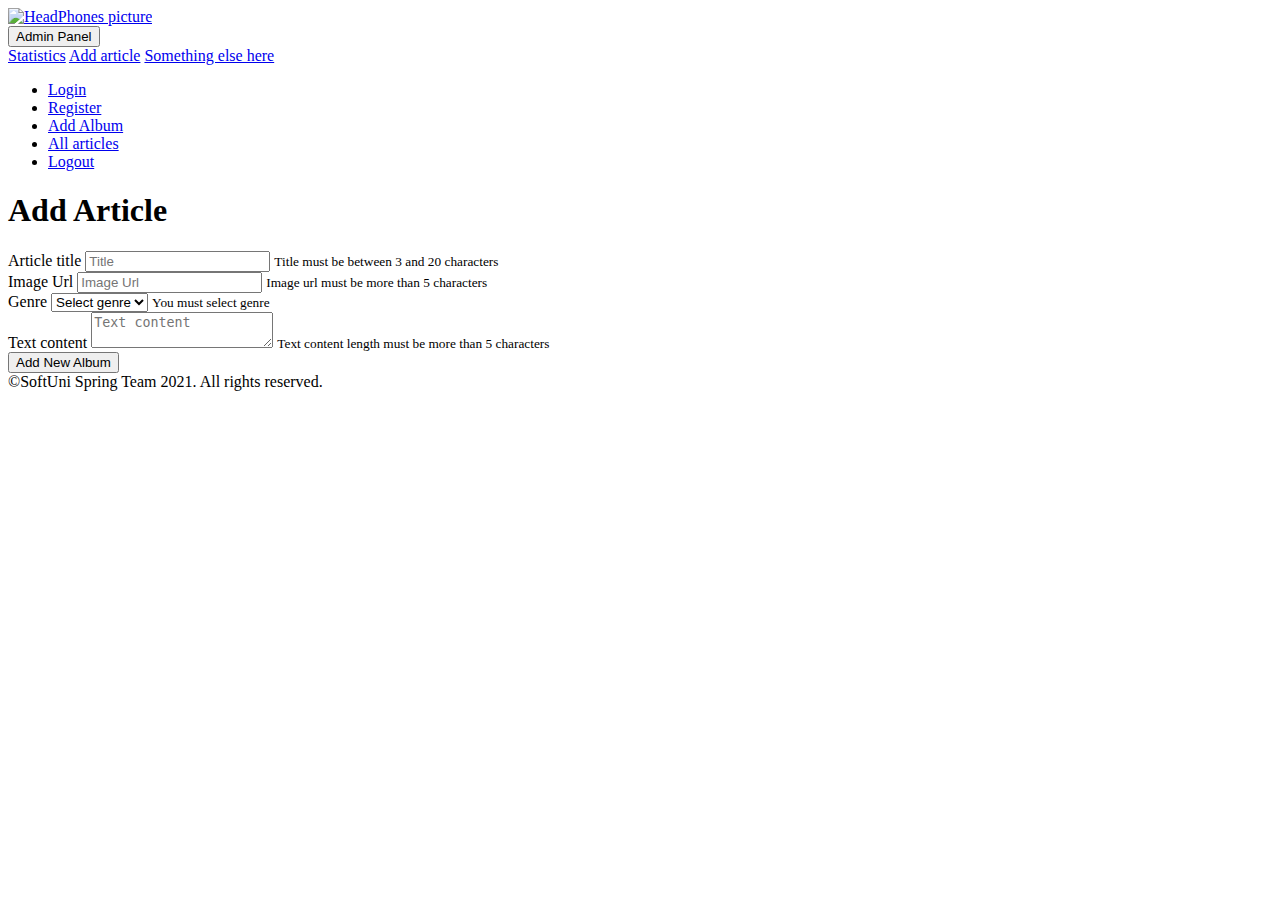
==== src/main/resources/templates/add-article.html @ b07b453a "in process" ====
<!DOCTYPE html>
<html lang="en">
<head>
    <meta charset="UTF-8"/>
    <meta name="viewport" content="width=device-width, initial-scale=1.0"/>
    <title>My Music DB Application</title>
    <link rel="stylesheet" href="/css/reset-css.css"/>
    <link rel="stylesheet" href="/css/bootstrap.min.css"/>
    <link rel="stylesheet" href="/css/style.css"/>
    <script src="/js/jquery-3.3.1.min.js"></script>
    <script src="/js/bootstrap.min.js"></script>
</head>
<body>
<header>
    <nav class="navbar navbar-expand-lg bg-nav rounded">
        <a class="nav-link" href="/">
            <img src="/img/headphones.png" width="40px" alt="HeadPhones picture">
        </a>
            <div class="dropdown">
                <button class="btn btn-secondary dropdown-toggle" type="button" id="dropdownMenuButton" data-toggle="dropdown" aria-haspopup="true" aria-expanded="false">
                    Admin Panel
                </button>
                <div class="dropdown-menu" aria-labelledby="dropdownMenuButton">
                    <a class="dropdown-item" href="/">Statistics</a>
                    <a class="dropdown-item" href="/">Add article</a>
                    <a class="dropdown-item" href="/">Something else here</a>
                </div>
            </div>
        <div class="collapse navbar-collapse d-flex justify-content-end" id="navbarNav">
            <ul class="navbar-nav row">
                    <li class="nav-item col-md-4">
                        <a class="nav-link text-white active h5" href="/">Login</a>
                    </li>
                    <li class="nav-item col-md-4">
                        <a class="nav-link text-white active h5" href="/">Register</a>
                    </li>
                    <li class="nav-item ">
                        <a class="nav-link text-white active h5" href="/">Add Album</a>
                    </li>
                    <li class="nav-item ">
                        <a class="nav-link text-white active h5" href="/">All articles</a>
                    </li>
                    <li class="nav-item">
                        <a class="nav-link text-white active h5" href="/">Logout</a>
                    </li>
            </ul>
        </div>
    </nav>
</header>
<main class="p-5 bg-blur text-center">
    <h1 class="text-light border-bottom">Add Article</h1>
    <div class="d-flex justify-content-center">
        <form action="/" method="" 
              class="text-light">
            <div class="form-row">
                <div class="col">
                    <label for="title">Article title</label>
                    <input id="title" type="text" class="form-control" placeholder="Title">
                    <small id="titleError" class="form-text bg-danger rounded">Title must be between 3 and 20
                        characters</small>
                </div>
            </div>
            <div class="form-row ">
                <div class="col">
                    <label for="imgUrl">Image Url</label>
                    <input id="imgUrl" type="text" class="form-control" placeholder="Image Url">
                    <small id="imageUrlError" class="form-text bg-danger rounded">Image url must be more than 5
                        characters</small>
                </div>
            </div>
            <div class="form-row m-5">
                <div class="col">
                    <label for="genre">Genre</label>
                    <select id="genre" class="custom-select">
                        <option value="" selected>Select genre</option>
                        <option>First genre</option>
                    </select>
                    <small id="genreError" class="form-text bg-danger rounded">You must select genre</small>
                </div>
            </div>

            <div class="form-row">
                <div class="col">
                    <label for="content">Text content</label>
                    <textarea id="content" type="text" class="form-control" placeholder="Text content"></textarea>
                    <small id="contentError" class="form-text bg-danger rounded">Text content length must be more than 5 characters</small>
                </div>
            </div>
            <div class="d-flex justify-content-center mt-4">
                <button class="btn btn-primary btn-block w-50" type="submit">Add New Album</button>
            </div>
        </form>
    </div>
</main>
<footer class="footer bg-blur">
    <div class="container-fluid text-center">
        <div class="h5 text-white">
            &copy;SoftUni Spring Team 2021. All rights reserved.
        </div>
    </div>
</footer>
</body>
</html>
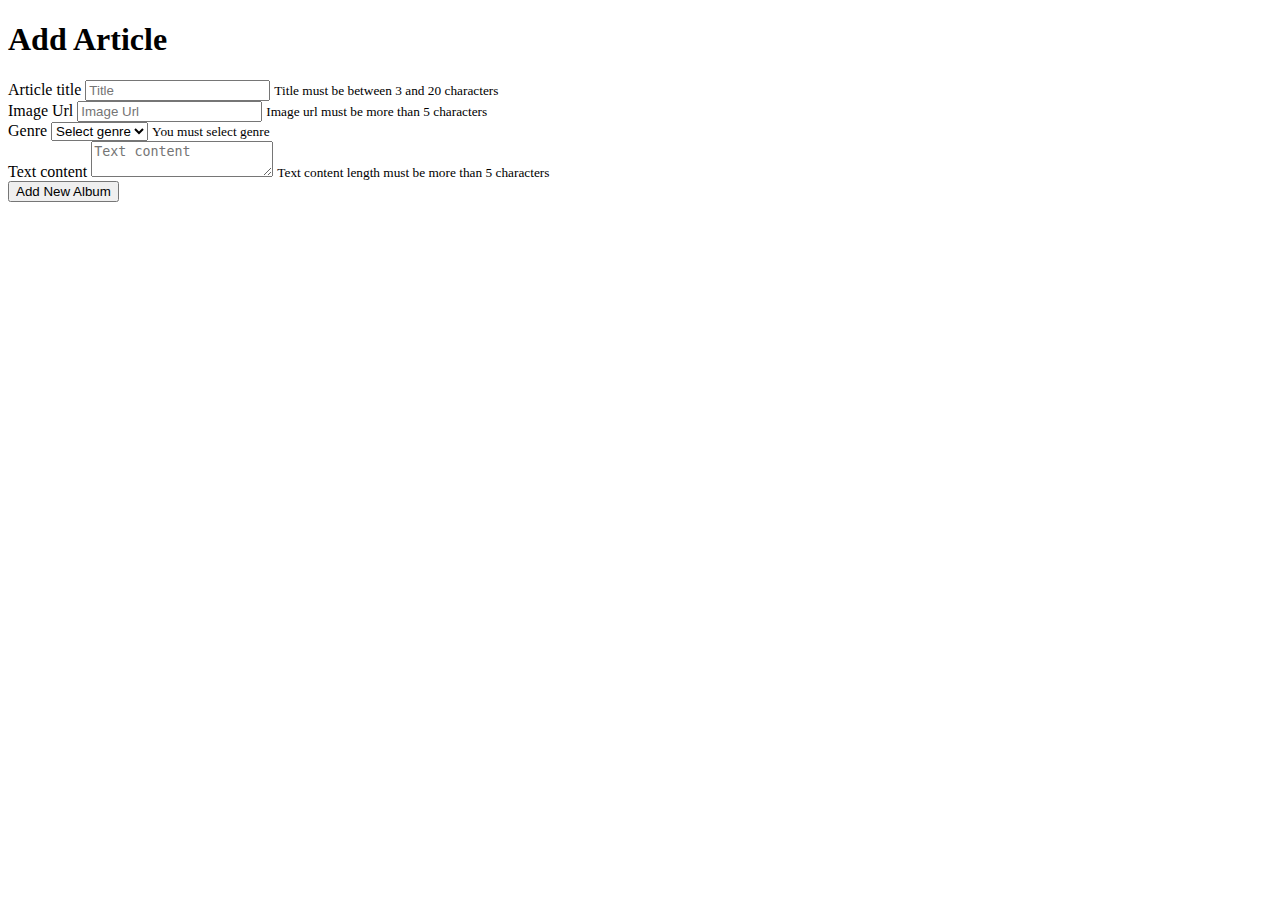
==== commit 7ced6852: "tests failed" ====
--- a/src/main/resources/templates/add-article.html
+++ b/src/main/resources/templates/add-article.html
@@ -1,52 +1,12 @@
 <!DOCTYPE html>
-<html lang="en">
-<head>
-    <meta charset="UTF-8"/>
-    <meta name="viewport" content="width=device-width, initial-scale=1.0"/>
-    <title>My Music DB Application</title>
-    <link rel="stylesheet" href="/css/reset-css.css"/>
-    <link rel="stylesheet" href="/css/bootstrap.min.css"/>
-    <link rel="stylesheet" href="/css/style.css"/>
-    <script src="/js/jquery-3.3.1.min.js"></script>
-    <script src="/js/bootstrap.min.js"></script>
-</head>
+<html lang="en" xmlns:th="http://www.thymeleaf.org">
+
+
+<head th:replace="fragments/commonts :: head"></head>
 <body>
-<header>
-    <nav class="navbar navbar-expand-lg bg-nav rounded">
-        <a class="nav-link" href="/">
-            <img src="/img/headphones.png" width="40px" alt="HeadPhones picture">
-        </a>
-            <div class="dropdown">
-                <button class="btn btn-secondary dropdown-toggle" type="button" id="dropdownMenuButton" data-toggle="dropdown" aria-haspopup="true" aria-expanded="false">
-                    Admin Panel
-                </button>
-                <div class="dropdown-menu" aria-labelledby="dropdownMenuButton">
-                    <a class="dropdown-item" href="/">Statistics</a>
-                    <a class="dropdown-item" href="/">Add article</a>
-                    <a class="dropdown-item" href="/">Something else here</a>
-                </div>
-            </div>
-        <div class="collapse navbar-collapse d-flex justify-content-end" id="navbarNav">
-            <ul class="navbar-nav row">
-                    <li class="nav-item col-md-4">
-                        <a class="nav-link text-white active h5" href="/">Login</a>
-                    </li>
-                    <li class="nav-item col-md-4">
-                        <a class="nav-link text-white active h5" href="/">Register</a>
-                    </li>
-                    <li class="nav-item ">
-                        <a class="nav-link text-white active h5" href="/">Add Album</a>
-                    </li>
-                    <li class="nav-item ">
-                        <a class="nav-link text-white active h5" href="/">All articles</a>
-                    </li>
-                    <li class="nav-item">
-                        <a class="nav-link text-white active h5" href="/">Logout</a>
-                    </li>
-            </ul>
-        </div>
-    </nav>
-</header>
+<header th:replace="fragments/commonts :: navigation"></header>
+
+
 <main class="p-5 bg-blur text-center">
     <h1 class="text-light border-bottom">Add Article</h1>
     <div class="d-flex justify-content-center">
@@ -92,12 +52,6 @@
         </form>
     </div>
 </main>
-<footer class="footer bg-blur">
-    <div class="container-fluid text-center">
-        <div class="h5 text-white">
-            &copy;SoftUni Spring Team 2021. All rights reserved.
-        </div>
-    </div>
-</footer>
+<head th:replace="fragments/commonts :: footer"></head>
 </body>
 </html>
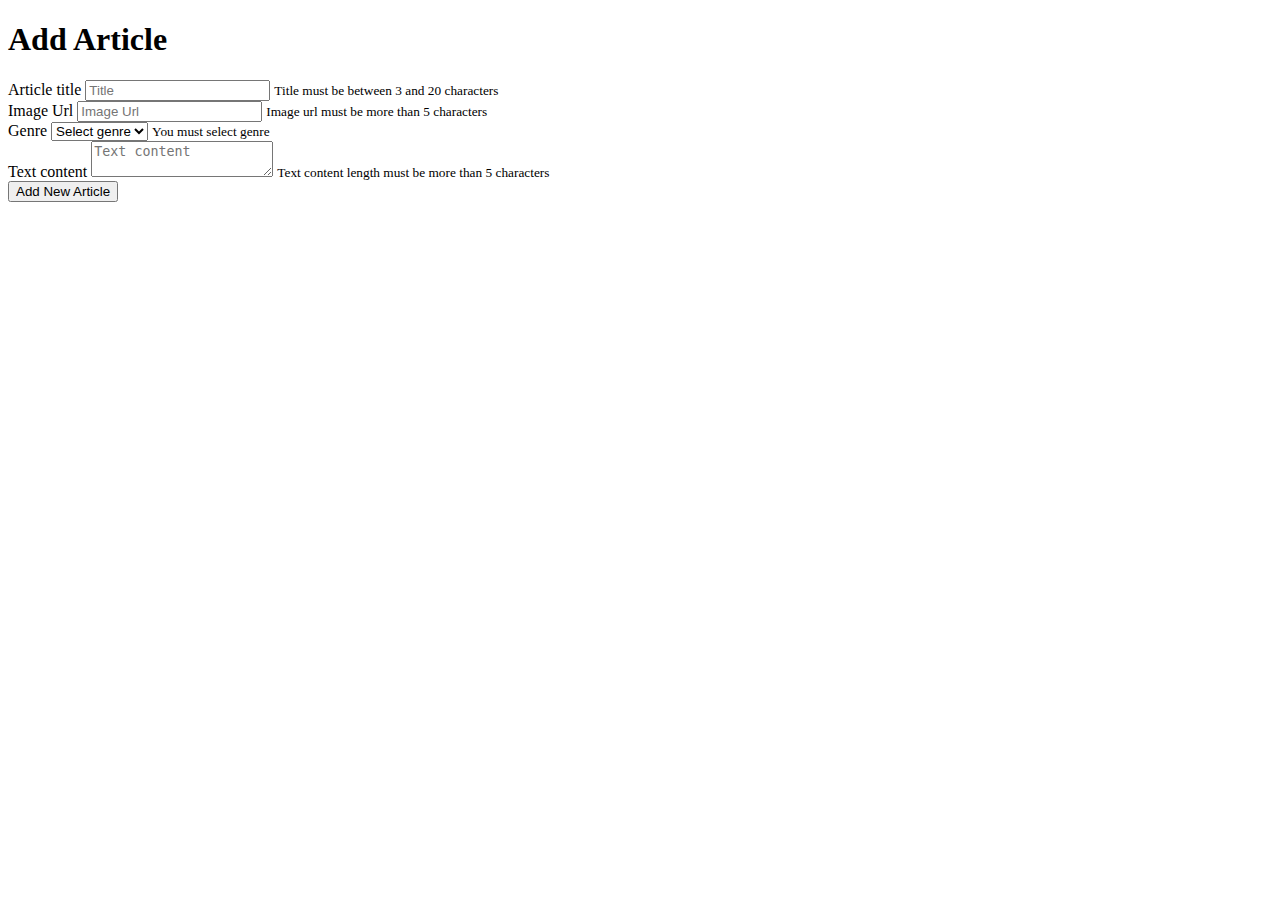
==== commit f3f542c4: "likes" ====
--- a/src/main/resources/templates/add-article.html
+++ b/src/main/resources/templates/add-article.html
@@ -10,44 +10,73 @@
 <main class="p-5 bg-blur text-center">
     <h1 class="text-light border-bottom">Add Article</h1>
     <div class="d-flex justify-content-center">
-        <form action="/" method="" 
+        <form th:action="@{/articles/add}"
+              method="POST"
+              th:object="${articleAddBindingModel}"
               class="text-light">
             <div class="form-row">
                 <div class="col">
                     <label for="title">Article title</label>
-                    <input id="title" type="text" class="form-control" placeholder="Title">
-                    <small id="titleError" class="form-text bg-danger rounded">Title must be between 3 and 20
+                    <input th:field="*{title}"
+                           th:errorclass="is-invalid"
+                           required minlength="3"
+                            id="title"
+                           name="title"
+                           type="text"
+                           class="form-control" placeholder="Title">
+                    <small id="titleError" class="invalid-feedback form-text bg-danger rounded">Title must be between 3 and 20
                         characters</small>
                 </div>
+
             </div>
             <div class="form-row ">
+
                 <div class="col">
-                    <label for="imgUrl">Image Url</label>
-                    <input id="imgUrl" type="text" class="form-control" placeholder="Image Url">
-                    <small id="imageUrlError" class="form-text bg-danger rounded">Image url must be more than 5
+                    <label for="imageUrl">Image Url</label>
+                    <input th:field="*{imageUrl}"
+                           th:errorclass="is-invalid"
+                           required minlength="5"
+                           id="imageUrl"
+                           name="imageUrl"
+                           type="text" class="form-control" placeholder="Image Url">
+                    <small id="imageUrlError" class="invalid-feedback form-text bg-danger rounded">Image url must be more than 5
                         characters</small>
                 </div>
+
             </div>
             <div class="form-row m-5">
                 <div class="col">
                     <label for="genre">Genre</label>
-                    <select id="genre" class="custom-select">
+                    <select th:field="*{genre}"
+                            th:errorclass="is-invalid"
+                            id="genre"
+                            name="genre"
+                            class="custom-select">
                         <option value="" selected>Select genre</option>
-                        <option>First genre</option>
+                        <option th:each="g : ${T(com.ex.musicdb.model.entities.enums.Genre).values()}"
+
+                                th:value="${g}"
+                                th:selected="${g} == *{genre}"
+                                th:text="${g}">Select genre</option>
                     </select>
-                    <small id="genreError" class="form-text bg-danger rounded">You must select genre</small>
+                    <small id="genreError" class="invalid-feedback form-text bg-danger rounded">You must select genre</small>
                 </div>
             </div>
 
             <div class="form-row">
                 <div class="col">
                     <label for="content">Text content</label>
-                    <textarea id="content" type="text" class="form-control" placeholder="Text content"></textarea>
-                    <small id="contentError" class="form-text bg-danger rounded">Text content length must be more than 5 characters</small>
+                    <textarea
+                            th:field="*{content}"
+                            th:errorclass="is-invalid"
+                             id="content"
+                            name="content"
+                            type="text" class="form-control" placeholder="Text content"></textarea>
+                    <small id="contentError" class="invalid-feedback form-text bg-danger rounded">Text content length must be more than 5 characters</small>
                 </div>
             </div>
             <div class="d-flex justify-content-center mt-4">
-                <button class="btn btn-primary btn-block w-50" type="submit">Add New Album</button>
+                <button class="btn btn-primary btn-block w-50" type="submit">Add New Article</button>
             </div>
         </form>
     </div>
